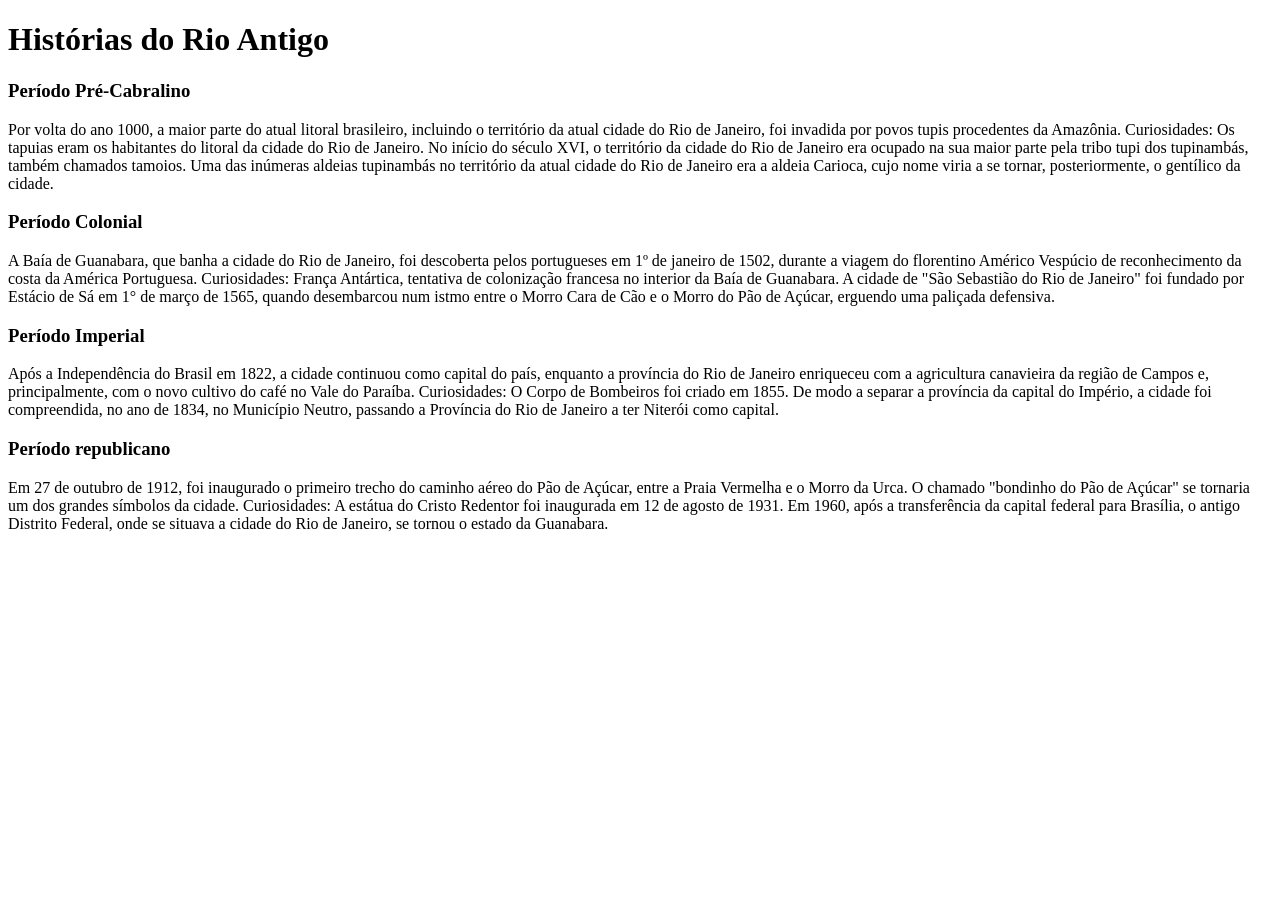
==== historiasrioantigo.html @ 8943c4b9 "c" ====
<!DOCTYPE html>
<html lang="en">
<head>
    <meta charset="UTF-8">
    <meta name="viewport" content="width=device-width, initial-scale=1.0">
    <title>Histórias do Rio Antigo</title>
</head>
<body>
    <h1>Histórias do Rio Antigo</h1>

<h3>Período Pré-Cabralino</h3>
<p>Por volta do ano 1000, a maior parte do atual litoral brasileiro, incluindo o território da atual cidade do Rio de Janeiro, foi invadida por povos tupis procedentes da Amazônia.

Curiosidades: Os tapuias eram os habitantes do litoral da cidade do Rio de Janeiro.

No início do século XVI, o território da cidade do Rio de Janeiro era ocupado na sua maior parte pela tribo tupi dos tupinambás, também chamados tamoios. Uma das inúmeras aldeias tupinambás no território da atual cidade do Rio de Janeiro era a aldeia Carioca, cujo nome viria a se tornar, posteriormente, o gentílico da cidade.</p>

<h3>Período Colonial</h3>
<p>A Baía de Guanabara, que banha a cidade do Rio de Janeiro, foi descoberta pelos portugueses em 1º de janeiro de 1502, durante a viagem do florentino Américo Vespúcio de reconhecimento da costa da América Portuguesa.

Curiosidades: França Antártica, tentativa de colonização francesa no interior da Baía de Guanabara.

A cidade de "São Sebastião do Rio de Janeiro" foi fundado por Estácio de Sá em 1° de março de 1565, quando desembarcou num istmo entre o Morro Cara de Cão e o Morro do Pão de Açúcar, erguendo uma paliçada defensiva.
</p>
<h3>Período Imperial</h3>

<p>Após a Independência do Brasil em 1822, a cidade continuou como capital do país, enquanto a província do Rio de Janeiro enriqueceu com a agricultura canavieira da região de Campos e, principalmente, com o novo cultivo do café no Vale do Paraíba.

Curiosidades: O Corpo de Bombeiros foi criado em 1855.

De modo a separar a província da capital do Império, a cidade foi compreendida, no ano de 1834, no Município Neutro, passando a Província do Rio de Janeiro a ter Niterói como capital.
</p>
<h3>Período republicano</h3>

Em 27 de outubro de 1912, foi inaugurado o primeiro trecho do caminho aéreo do Pão de Açúcar, entre a Praia Vermelha e o Morro da Urca. O chamado "bondinho do Pão de Açúcar" se tornaria um dos grandes símbolos da cidade.

Curiosidades: A estátua do Cristo Redentor foi inaugurada em 12 de agosto de 1931.
Em 1960, após a transferência da capital federal para Brasília, o antigo Distrito Federal, onde se situava a cidade do Rio de Janeiro, se tornou o estado da Guanabara.

</body>
</html>
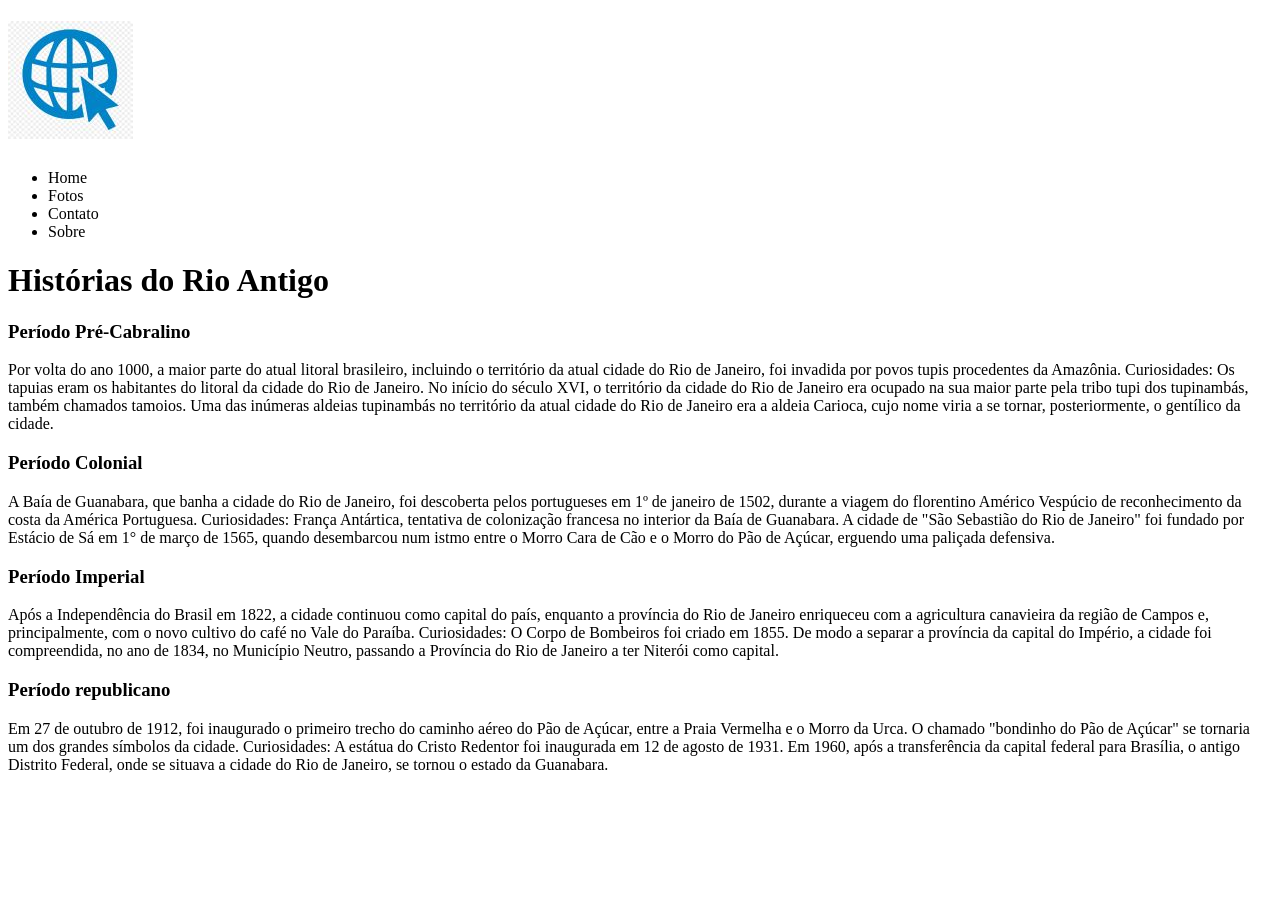
==== commit fa0c4e46: "d" ====
--- a/historiasrioantigo.html
+++ b/historiasrioantigo.html
@@ -1,11 +1,31 @@
 <!DOCTYPE html>
-<html lang="en">
+<html lang="pt-br">
 <head>
     <meta charset="UTF-8">
     <meta name="viewport" content="width=device-width, initial-scale=1.0">
     <title>Histórias do Rio Antigo</title>
+    <link href="css/paragrafos.css" rel="style">
+    <link href="css/menurioantigo.css" rel ="stylesheet">
+
 </head>
 <body>
+
+    <header>
+        <div>
+            <h1>
+                <img src="img/logo_menu_125x118.jpg" alt="Logo do site">
+            </h1>
+
+            <nav class="hmenu">
+                <ul>
+                    <li>Home</li>
+                    <li>Fotos</li>
+                    <li>Contato</li>
+                    <li>Sobre</li>
+                </ul>
+            </nav>
+        </div>
+    </header>
     <h1>Histórias do Rio Antigo</h1>
 
 <h3>Período Pré-Cabralino</h3>
